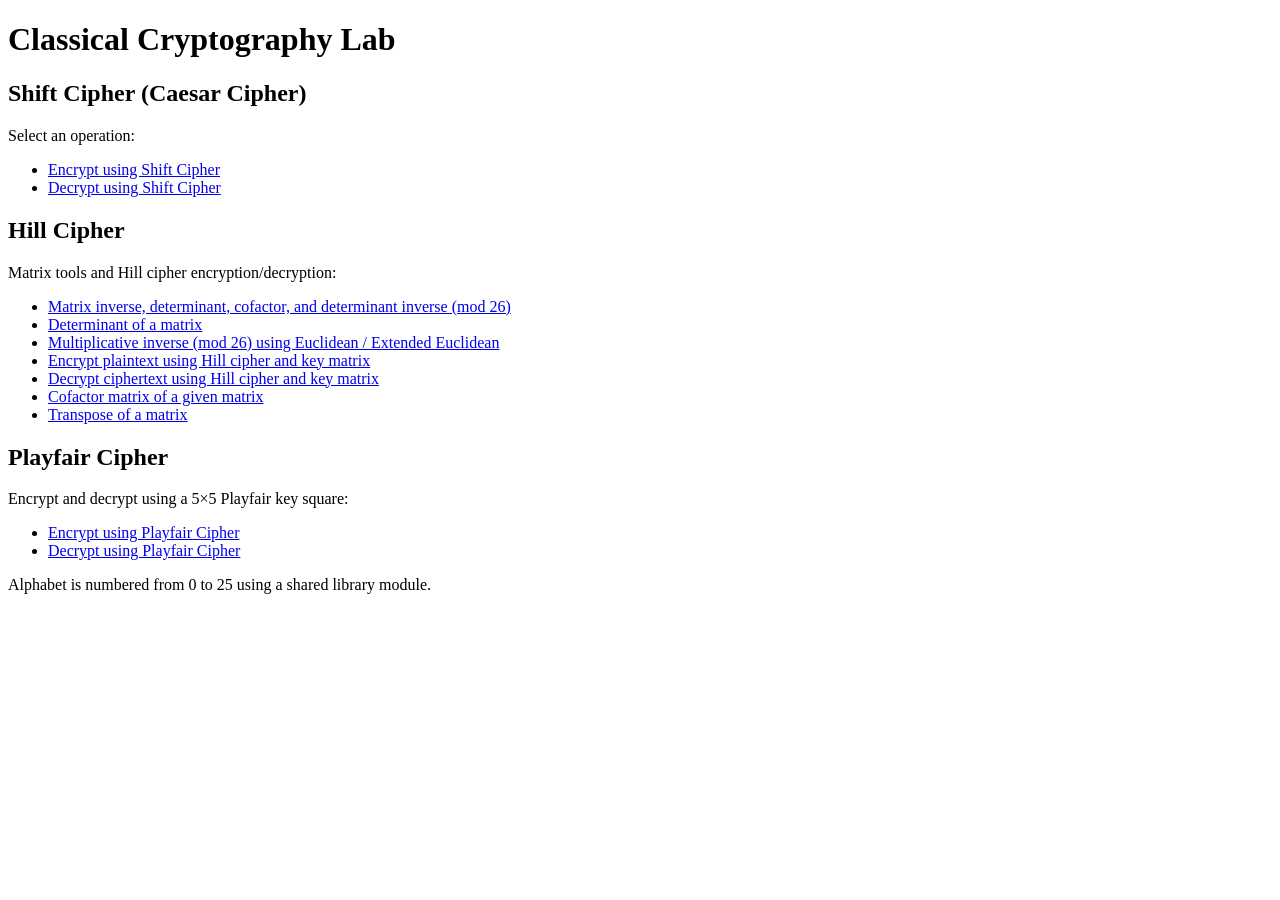
==== index.html @ 04b10203 "first commit" ====
<!DOCTYPE html>
<html lang="en">
<head>
  <meta charset="UTF-8" />
  <title>Classical Cryptography Lab</title>
  <link rel="stylesheet" href="styles/style.css" />
</head>
<body>
  <header>
    <h1>Classical Cryptography Lab</h1>
  </header>

  <main class="home-main">
    <div class="cipher-container">
      <!-- Shift Cipher Container -->
      <section id="shift-cipher-section" class="cipher-card">
        <h2>Shift Cipher (Caesar Cipher)</h2>
        <p>Select an operation:</p>
        <ul class="link-list">
          <li><a href="shift_encrypt.html">Encrypt using Shift Cipher</a></li>
          <li><a href="shift_decrypt.html">Decrypt using Shift Cipher</a></li>
        </ul>
      </section>

      <!-- Hill Cipher Container -->
      <section id="hill-cipher-section" class="cipher-card">
        <h2>Hill Cipher</h2>
        <p>Matrix tools and Hill cipher encryption/decryption:</p>
        <ul class="link-list">
          <li>
            <a href="hill_matrix_inverse.html">
              Matrix inverse, determinant, cofactor, and determinant inverse (mod 26)
            </a>
          </li>
          <li>
            <a href="hill_determinant.html">
              Determinant of a matrix
            </a>
          </li>
          <li>
            <a href="hill_multiplicative_inverse.html">
              Multiplicative inverse (mod 26) using Euclidean / Extended Euclidean
            </a>
          </li>
          <li>
            <a href="hill_encrypt.html">
              Encrypt plaintext using Hill cipher and key matrix
            </a>
          </li>
          <li>
            <a href="hill_decrypt.html">
              Decrypt ciphertext using Hill cipher and key matrix
            </a>
          </li>
          <li>
            <a href="hill_cofactor.html">
              Cofactor matrix of a given matrix
            </a>
          </li>
          <li>
            <a href="hill_transpose.html">
              Transpose of a matrix
            </a>
          </li>
        </ul>
      </section>

      <!-- Playfair Cipher Container -->
      <section id="playfair-cipher-section" class="cipher-card">
        <h2>Playfair Cipher</h2>
        <p>Encrypt and decrypt using a 5×5 Playfair key square:</p>
        <ul class="link-list">
          <li><a href="playfair_encrypt.html">Encrypt using Playfair Cipher</a></li>
          <li><a href="playfair_decrypt.html">Decrypt using Playfair Cipher</a></li>
        </ul>
      </section>
    </div>
  </main>

  <footer>
    <p>Alphabet is numbered from 0 to 25 using a shared library module.</p>
  </footer>
</body>
</html>
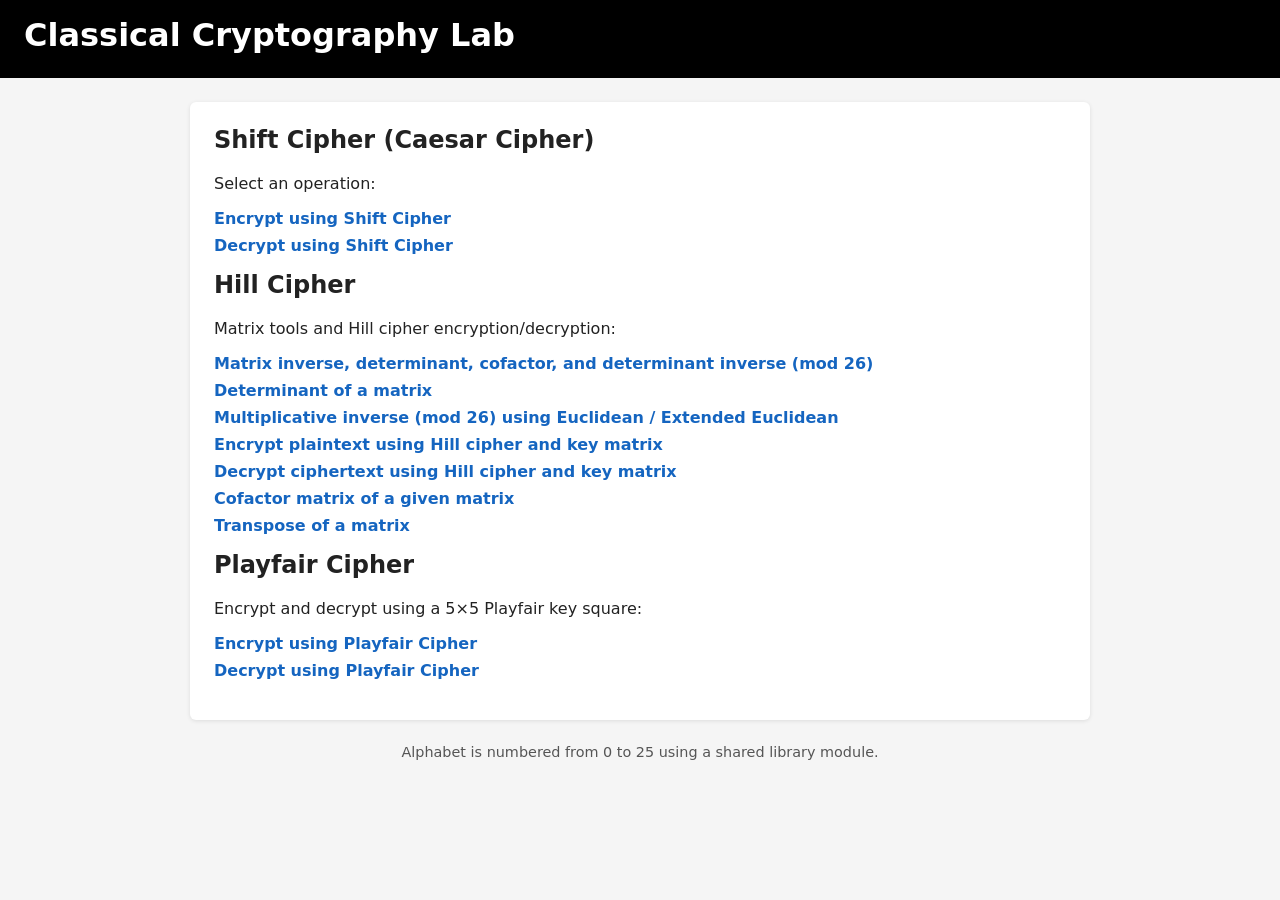
==== commit 00bbef78: "changes" ====
--- a/index.html
+++ b/index.html
@@ -3,7 +3,7 @@
 <head>
   <meta charset="UTF-8" />
   <title>Classical Cryptography Lab</title>
-  <link rel="stylesheet" href="styles/style.css" />
+  <link rel="stylesheet" href="style.css" />
 </head>
 <body>
   <header>
@@ -81,4 +81,5 @@
     <p>Alphabet is numbered from 0 to 25 using a shared library module.</p>
   </footer>
 </body>
-</html>+
+</html>
--- a/style.css
+++ b/style.css
@@ -0,0 +1,135 @@
+/* styles/style.css */
+
+* {
+  box-sizing: border-box;
+}
+
+body {
+  margin: 0;
+  font-family: system-ui, -apple-system, BlinkMacSystemFont, "Segoe UI", sans-serif;
+  background-color: #f5f5f5;
+  color: #222;
+}
+
+header {
+  background-color: black;
+  color: white;
+  padding: 1rem 1.5rem;
+}
+
+header h1 {
+  margin: 0 0 0.5rem 0;
+}
+
+nav a {
+  color: #ffeb3b;
+  margin-right: 1rem;
+  text-decoration: none;
+  font-weight: 500;
+}
+
+nav a:hover {
+  text-decoration: underline;
+}
+
+main {
+  max-width: 900px;
+  margin: 1.5rem auto;
+  padding: 1.5rem;
+  background-color: white;
+  border-radius: 6px;
+  box-shadow: 0 1px 4px rgba(0, 0, 0, 0.1);
+}
+
+h2 {
+  margin-top: 0;
+}
+
+.link-list {
+  list-style: none;
+  padding-left: 0;
+}
+
+.link-list li {
+  margin: 0.5rem 0;
+}
+
+.link-list a {
+  text-decoration: none;
+  color: #1565c0;
+  font-weight: 600;
+}
+
+.link-list a:hover {
+  text-decoration: underline;
+}
+
+form {
+  display: flex;
+  flex-direction: column;
+  gap: 0.75rem;
+  margin-bottom: 1rem;
+}
+
+label {
+  font-weight: 600;
+}
+
+textarea {
+  width: 100%;
+  min-height: 120px;
+  padding: 0.5rem;
+  resize: vertical;
+  font-family: monospace;
+}
+
+input[type="number"],
+input[type="text"] {
+  width: 250px;
+  padding: 0.4rem;
+}
+
+button {
+  align-self: flex-start;
+  padding: 0.5rem 1.2rem;
+  background-color: #283593;
+  color: white;
+  border: none;
+  border-radius: 4px;
+  cursor: pointer;
+  font-weight: 600;
+}
+
+button:hover {
+  background-color: #1a237e;
+}
+
+.output-box {
+  background-color: #f1f1f1;
+  padding: 0.75rem;
+  border-radius: 4px;
+  min-height: 50px;
+  white-space: pre-wrap;
+  word-wrap: break-word;
+  font-family: monospace;
+}
+
+.error-message {
+  color: #c62828;
+  margin-bottom: 0.5rem;
+  min-height: 1rem;
+}
+
+footer {
+  text-align: center;
+  font-size: 0.9rem;
+  color: #555;
+  margin-bottom: 1.5rem;
+}
+.cipher-box {
+  border: 1px solid #ddd;
+  border-radius: 6px;
+  padding: 1rem 1.25rem;
+  margin-bottom: 1.5rem;
+  background-color: #fafafa;
+}
